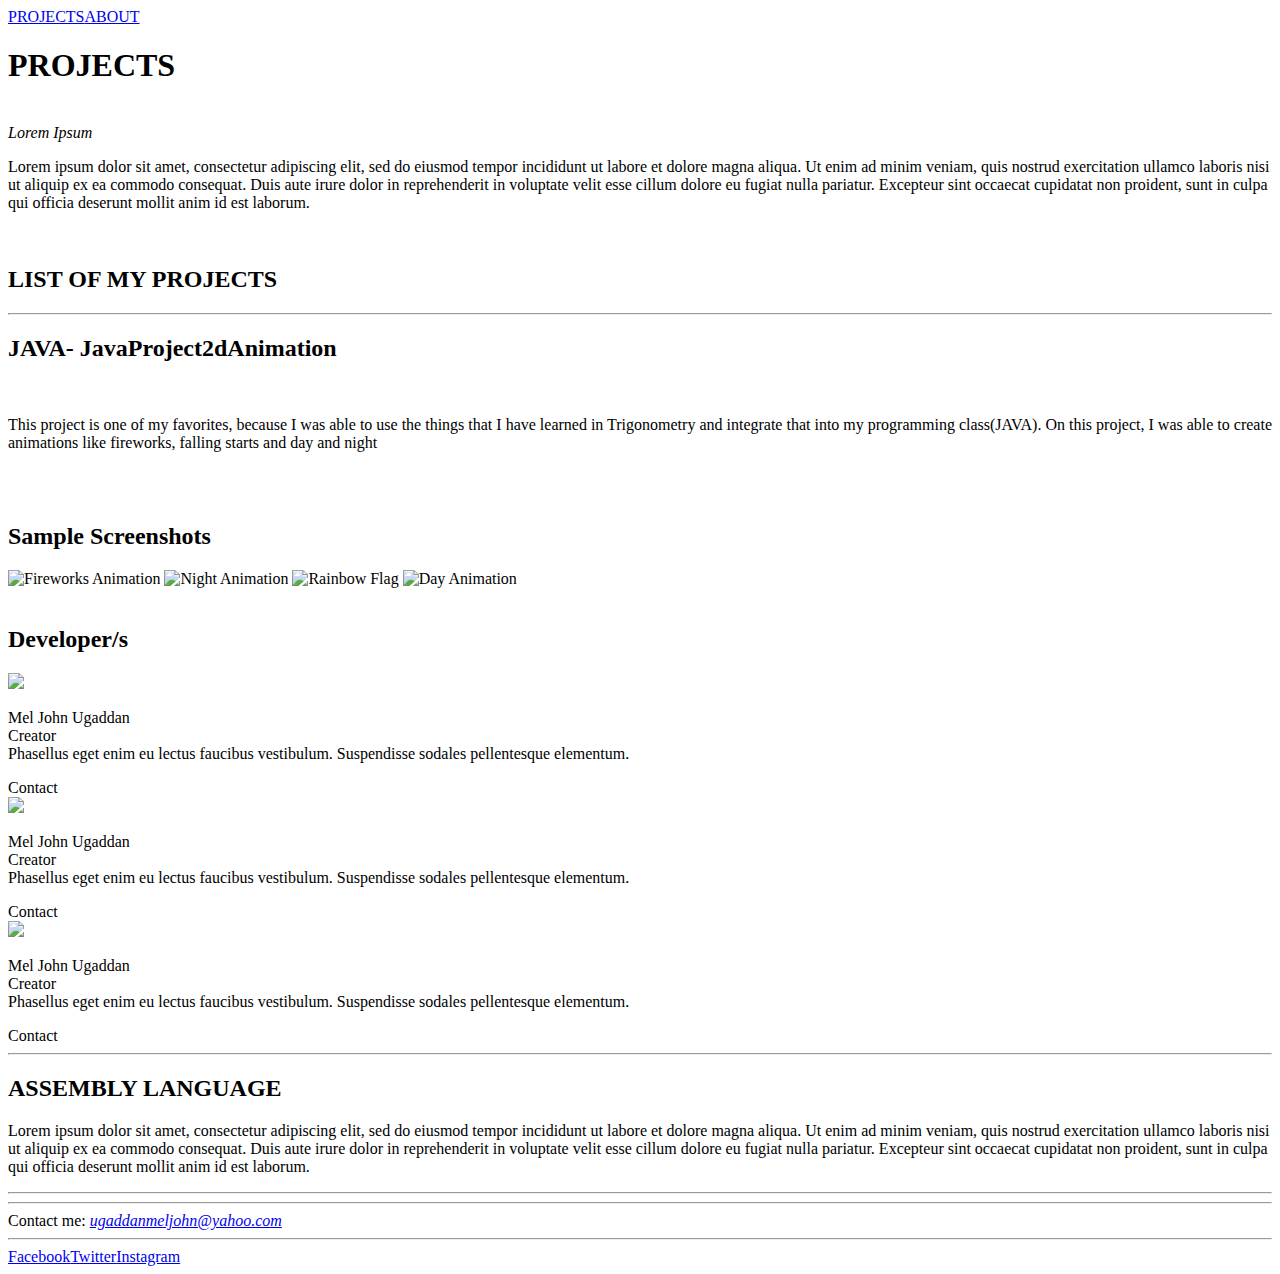
==== project.html @ 0fa834a9 "Remove tab" ====
<!DOCTYPE html>
<html>

<head>
    <meta charset="UTF-8">
    <link rel="stylesheet" type="text/css" href="css/main.css">
    <meta name="viewport" content="width=device-width, initial-scale=1.0">
    <title>My Portfolio</title>
    <style>
.showImg {

    cursor: pointer;
    transition: 0.8s;
}

.showImg:hover {opacity: 0.7;}

/* The Modal (background) */
.modal {
    display: none; /* Hidden by default */
    position: fixed; /* Stay in place */
    z-index: 20; /* Sit on top */
    padding-top: 50px; /* Location of the box */
    left: 0;
    top: 0;
    width: 100%; /* Full width */
    height: 100%; /* Full height */
    overflow: hidden; /* Enable scroll if needed */
    background-color: rgb(0,0,0); /* Fallback color */
    background-color: rgba(0,0,0,0.9); /* Black w/ opacity */
}

/* Modal Content (image) */
.modal-content {
    z-index: 30;
    margin: 20px auto;
    display: block;
    max-width:  800px;
}

/* Caption of Modal Image */
#caption {
    margin: auto;
    display: block;
    width: 80%;
    max-width: 700px;
    text-align: center;
    color: white;
    padding: 10px 0;
    height: 150px;
    font-size: 1.2em;
}

/* Add Animation */
.modal-content, #caption {    
    -webkit-animation-name: zoom;
    -webkit-animation-duration: 0.6s;
    animation-name: zoom;
    animation-duration: 0.6s;
}

@-webkit-keyframes zoom {
    from {-webkit-transform:scale(1)} 
    to {-webkit-transform:scale(1)}
}

@keyframes zoom {
    from {transform:scale(.5)} 
    to {transform:scale(1)}
}

/* The Close Button */
.close {
    position: absolute;
    top: 15px;
    right: 35px;
    color: #f1f1f1;
    font-size: 40px;
    font-weight: bold;
    transition: 0.3s;
}

.close:hover,
.close:focus {
    color: #bbb;
    text-decoration: none;
    cursor: pointer;
}

/* 100% Image Width on Smaller Screens */
</style>
</head>

<body>
    <nav><a href="project.html" class="active">PROJECTS</a><a href="index.html" >ABOUT</a></nav>
    <header>
        <h1>PROJECTS</h1><br><i>Lorem Ipsum</i>
    </header>
    <section>
        <div class="article">
            <p>Lorem ipsum dolor sit amet, consectetur adipiscing elit, sed do eiusmod tempor incididunt ut labore et dolore magna aliqua. Ut enim ad minim veniam, quis nostrud exercitation ullamco laboris nisi ut aliquip ex ea commodo consequat. Duis aute irure dolor in reprehenderit in voluptate velit esse cillum dolore eu fugiat nulla pariatur. Excepteur sint occaecat cupidatat non proident, sunt in culpa qui officia deserunt mollit anim id est laborum.</p>
        </div><br/>
        <h2>LIST OF MY PROJECTS</h2>
<hr/>
        <div class="projectList">
            <div class="projectTitle" onclick="openProject(0)">
                <h2><span class="textDesign1">JAVA</span>- JavaProject2dAnimation</h2>
            </div>
            <div class="projectContent"><br/>
                <p>This project is one of my favorites, because I was able to use the things that I have learned in Trigonometry and integrate that into my programming class(JAVA). On this project, I was able to create animations like fireworks, falling starts and day and night</p><br/><br/>
                <h2>Sample Screenshots</h2>
                <div class="developerScreenshot">
                <img class="showImg imgSc" onclick="showModal(0)" alt="Fireworks Animation"  src="resources/fireworksAnimation.png" />
                <img class="showImg imgSc" onclick="showModal(1)" alt="Night Animation"  src="resources/nightAnimations.png" />
                <img class="showImg imgSc" onclick="showModal(2)" alt="Rainbow Flag"   src="resources/rainbowAnimations.png" />
                <img class="showImg imgSc" onclick="showModal(3)" alt="Day Animation"  src="resources/dayAnimations.png" />


<!-- The Modal -->
<div id="myModal" class="modal">
  <span class="close">&times;</span>
  <img class="modal-content" id="img01">
  <div id="caption"></div>
</div>

                </div><br/>
                <h2>Developer/s</h2>
                <div class="developerProfileParent">
                    <div class="developerProfile"><img src="resources/featured.jpg"><p> <span class="textDesign1"> Mel John Ugaddan</span><br/><span class="textDesign3">Creator</span><br/>Phasellus eget enim eu lectus faucibus vestibulum. Suspendisse sodales pellentesque elementum.</p><a >Contact</a></div>
                    <div class="developerProfile"><img src="resources/featured.jpg"><p> <span class="textDesign1"> Mel John Ugaddan</span><br/><span class="textDesign3">Creator</span><br/>Phasellus eget enim eu lectus faucibus vestibulum. Suspendisse sodales pellentesque elementum.</p><a>Contact</a></div>
                    <div class="developerProfile"><img src="resources/featured.jpg"><p> <span class="textDesign1"> Mel John Ugaddan</span><br/><span class="textDesign3">Creator</span><br/>Phasellus eget enim eu lectus faucibus vestibulum. Suspendisse sodales pellentesque elementum.<br/></p><a>Contact</a></div>
                    
                    
                </div>
            </div>
        </div>
        
        <hr/>
        <div class="projectList">
            <div class="projectTitle" onclick="openProject(1)">
                <h2><span class="textDesign1">ASSEMBLY LANGUAGE</span></h2>
            </div>
            <div class="projectContent">
                <p>Lorem ipsum dolor sit amet, consectetur adipiscing elit, sed do eiusmod tempor incididunt ut labore et dolore magna aliqua. Ut enim ad minim veniam, quis nostrud exercitation ullamco laboris nisi ut aliquip ex ea commodo consequat. Duis aute irure dolor in reprehenderit in voluptate velit esse cillum dolore eu fugiat nulla pariatur. Excepteur sint occaecat cupidatat non proident, sunt in culpa qui officia deserunt mollit anim id est laborum.</p>
            </div>

        </div>
        <hr/>
    </section>


    <footer>
        <div class="footerContact">
            <hr>Contact me: <i><a href="/html/">ugaddanmeljohn@yahoo.com</a></i>
            <hr>
        </div>
        <a href="/html/" class="aFooter">Facebook</a><a href="/html/" class="aFooter">Twitter</a><a href="/html/" class="aFooter">Instagram</a>
    </footer>
</body>

</html>




<script>
    var openProjectMenu = document.getElementsByClassName("projectContent");

    function openProject(index) {

        if (openProjectMenu[index].style.visibility == "visible") {
            openProjectMenu[index].style.opacity = "0";
            openProjectMenu[index].style.visibility = "hidden";
            openProjectMenu[index].style.maxHeight = "0px";
        } else {
            for (x = 0; x < openProjectMenu.length; x++) {
                openProjectMenu[x].style.opacity = "0";
                openProjectMenu[x].style.visibility = "hidden";
                openProjectMenu[x].style.maxHeight = "0px";

            }
            openProjectMenu[index].style.visibility = "visible";
            openProjectMenu[index].style.opacity = "1";
            openProjectMenu[index].style.maxHeight = "3000px";
        }

    }
    
// Get the modal
var modal = document.getElementById('myModal');

// Get the image and insert it inside the modal - use its "alt" text as a caption
var img = document.getElementsByClassName("showImg");
var modalImg = document.getElementById("img01");
var captionText = document.getElementById("caption");
function showModal(index){

    modal.style.display = "block";
    modalImg.src = img[index].src;
    captionText.innerHTML = img[index].alt;
}

// Get the <span> element that closes the modal
var span = document.getElementsByClassName("close")[0];
var modalClick = document.getElementsByClassName("modal")[0];
modalClick.onclick = function() { 
    modal.style.display = "none";
}
// When the user clicks on <span> (x), close the modal
span.onclick = function() { 
    modal.style.display = "none";
}
</script>
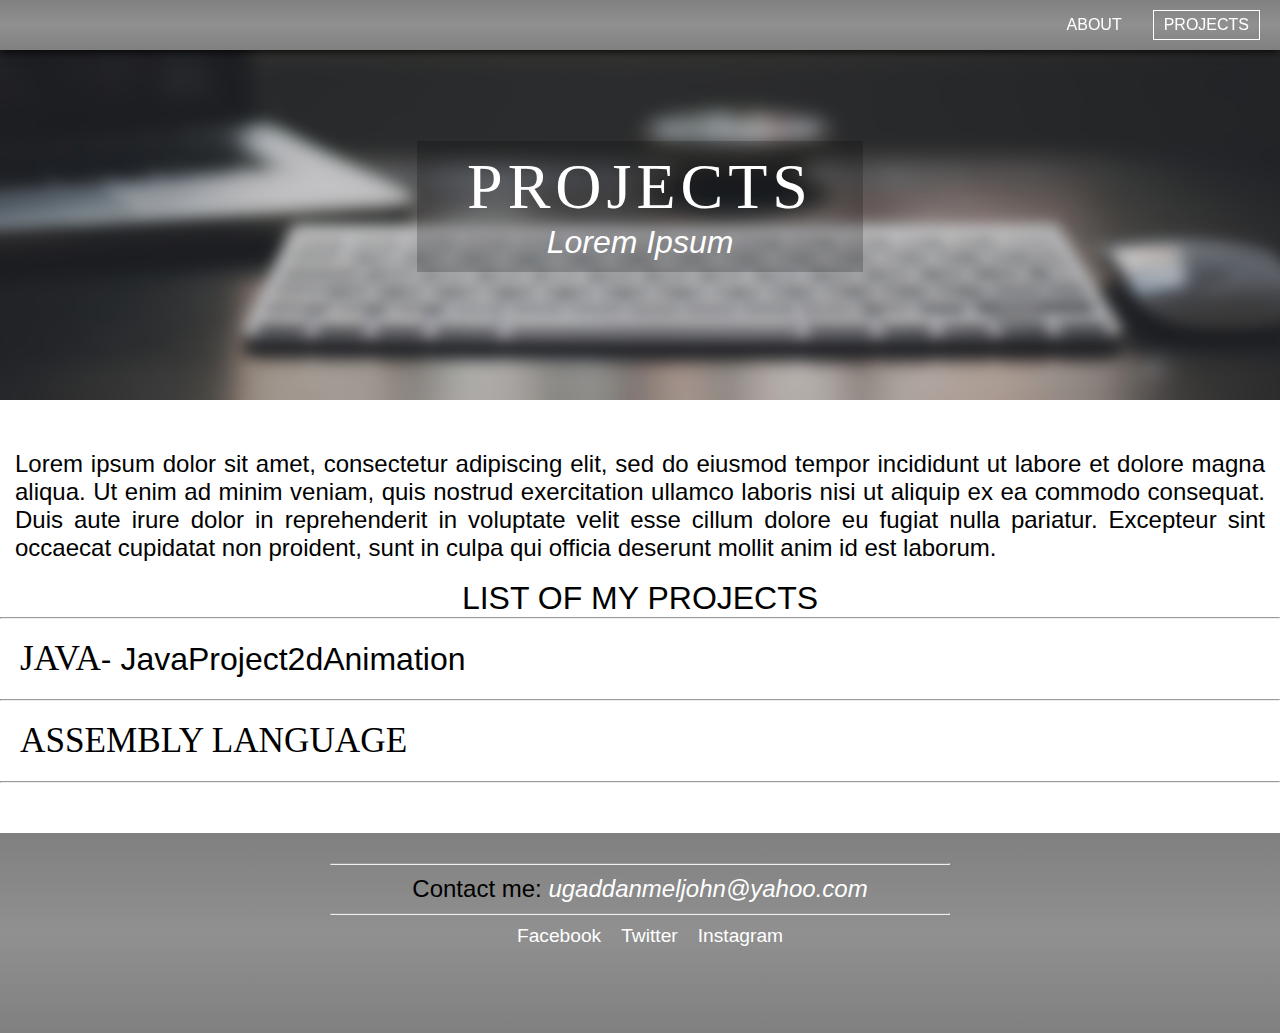
==== commit f9268163: "CSS Changes" ====
--- a/project.html
+++ b/project.html
@@ -4,7 +4,6 @@
 <head>
     <meta charset="UTF-8">
     <link rel="stylesheet" type="text/css" href="css/main.css">
-    <meta name="viewport" content="width=device-width, initial-scale=1.0">
     <title>My Portfolio</title>
     <style>
 .showImg {
@@ -14,7 +13,6 @@
 }
 
 .showImg:hover {opacity: 0.7;}
-
 /* The Modal (background) */
 .modal {
     display: none; /* Hidden by default */
--- a/css/main.css
+++ b/css/main.css
@@ -0,0 +1,397 @@
+* {
+    margin: 0px;
+    font-weight: 100;
+    box-sizing: border-box;
+}
+
+body {
+    font-family: calibri, sans-serif;
+    margin-left: auto;
+    margin-right: auto;
+}
+
+.user {
+    width: 200px;
+    height: 200px;
+    border-radius: 50%;
+    border: 5px solid #909090;
+    background-repeat: no-repeat;
+    background-position: center center;
+    background-size: cover;
+    float: left;
+    width: 200px;
+}
+
+.profile {
+    font-family: 'Roboto', sans-serif;
+    margin-top: 40px;
+    margin-left: 20px;
+    padding: 30px 0px;
+    padding-left: 200px;
+    font-weight: bold;
+    width: 750px;  
+    color: white;
+}
+
+.profile .name {
+    font-size: 40px;
+}
+
+.profile .description {
+    font-size: 25px;
+}
+
+.header-profile {
+    margin-left: 40px;
+    position: absolute;
+    top: 220px;
+}
+
+.one {
+    background-image: url('https://avatars2.githubusercontent.com/u/26689234?s=460&v=4');
+}
+
+/********************************STYLES********************************/
+
+.textDesign1 {
+    font-family: serif;
+    font-weight: 500;
+    font-size: 1.1em;
+
+}
+
+.textDesign2 {
+    color: darkgreen;
+    font-weight: 500;
+    font-size: 1.1em;
+}
+
+.textDesign3 {
+    font-size: .95em;
+    opacity: 0.8;
+    filter: Alpha(opacity=80);
+}
+
+
+/********************************NAVIGATIONS/********************************/
+
+nav {
+    height: 50px;
+    background-color: gray;
+    background: linear-gradient(gray, #909090, gray);
+    width: 100%;
+    position: fixed;
+    box-shadow: 0px 1px 10px 0px black;
+    z-index: 10;
+
+}
+
+nav a {
+    text-decoration: none;
+    margin-right: 20px;
+    color: white;
+    float: right;
+    margin-top: 10px;
+    padding: 5px 10px;
+    border-color: transparent;
+    border-style: solid;
+    border-width: 1px;
+}
+
+nav a:hover {
+    border-color: white;
+    border-style: solid;
+    border-width: 1px;
+}
+
+.active {
+    border-color: white;
+    border-style: solid;
+    border-width: 1px;
+}
+
+
+/****************************HEADER*******************************/
+
+header {
+
+    color: white;
+    padding-top: 150px;
+    height: 400px;
+    text-align: center;
+    background-image: url("../resources/header-blur.png");
+    background-repeat: no-repeat;
+    background-position: center center;
+    background-size: auto 100%;
+
+}
+
+header h1 {
+    background-color: rgba(0, 0, 0, .2);
+    font-family: serif;
+    letter-spacing: 5px;
+    display: inline;
+    font-size: 4em;
+    padding: 50px 50px;
+    padding-top: 10px;
+}
+
+header i {
+    display: inline;
+    font-size: 2em;
+}
+
+
+/***************************SECTIONS****************************************/
+
+section {
+    max-width: 1500px;
+    margin-top: 50px;
+    margin-bottom: 50px;
+    text-align: justify;
+    margin-left: auto;
+    margin-right: auto;
+}
+
+section h2 {
+    font-size: 2em;
+    text-align: center;
+
+}
+
+section p {
+    font-size: 1.5em;
+
+}
+
+#featureImg {
+    display: block;
+    width: auto;
+    height: auto;
+    max-width: 75%;
+    max-height: 90%;
+    margin: 20px auto;
+}
+
+#aboutMe {
+    padding-top: 20px;
+    padding-bottom: 20px;
+    width: 100%;
+    background-color: #F0F0F0;
+}
+
+#skills {
+
+    font-size: 3em;
+}
+
+#skills .textDesign2 {
+    font-weight: 100;
+}
+
+.article {
+    max-width: 1250px;
+    margin: 0 auto;
+}
+
+/***********************************FOOTER***************************************/
+
+footer {
+    background: linear-gradient(gray, #909090, gray);
+    height: 200px;
+    text-align: center;
+}
+
+footer a {
+    text-decoration: none;
+    color: white;
+}
+
+footer hr {
+
+    margin: 10px;
+}
+
+footer a:hover {
+    text-decoration: underline;
+}
+
+.footerContact {
+    width: 50%;
+    padding-top: 20px;
+    margin: 10px auto;
+    font-size: 1.5em;
+}
+
+.aFooter {
+    font-size: 1.2em;
+    margin-left: 20px;
+}
+
+
+/************Project Page***********/
+.projectContent {
+    margin: 0px 50px;
+    visibility: hidden;
+    max-height: 0px;
+    overflow: hidden;
+    opacity: 0;
+
+    -webkit-transition: max-height .5s, opacity .5s;
+    -moz-transition: max-height .5s, opacity .5s;
+    -ms-transition: max-height .5s, opacity .5s;
+    -o-transition: max-height .5s, opacity .5s;
+    transition: max-height .5s, opacity .5s;
+    -webkit-transition-timing-function: ease;
+}
+
+.projectContent p {
+    text-align: justify;
+}
+
+.projectTitle {
+    clear: both;
+    padding: 20px;
+
+}
+
+.projectTitle h2 {
+    text-align: left;
+}
+
+.projectTitle:hover {
+    background-color: #F0F0F0;
+    cursor: pointer;
+}
+
+.projectTitle button {
+    margin-right: 20px;
+    font-size: 1em;
+}
+
+.projectList {}
+
+.developerProfile {
+    position: relative;
+    vertical-align: top;
+    margin: 0px 10px;
+    padding: 10px;
+    width: 350px;
+    display: inline-block;
+
+}
+
+.developerProfile a {
+    text-decoration: none;
+    margin-top: 10px;
+    display: block;
+    background-color: #f0f0f0;
+    padding: 10px;
+    font-size: 1.2em;
+}
+
+.developerProfile a:hover {
+    color: white;
+    background-color: gray;
+
+    cursor: pointer;
+}
+
+.developerProfile img {
+    width: auto;
+    height: auto;
+    max-width: 100%;
+    max-height: 100%;
+    margin: 0px auto;
+}
+
+.developerProfile hr {
+    margin: 10px 0px;
+}
+
+.developerProfileParent {
+    text-align: center;
+    display: block;
+    margin: auto;
+    width: 90%;
+}
+
+.developerScreenshot {
+    text-align: center;
+    display: block;
+    margin: auto;
+    width: 100%;
+}
+
+.developerScreenshot .imgSc {
+    vertical-align: top;
+    margin: 10px;
+    max-width: 47%;
+    display: inline-block;
+    text-align: center;
+}
+
+.developerProfileParent .textDesign2 {
+    text-align: left;
+}
+
+/**********************RESPONSIVE FEATURES*************************/
+
+@media only screen and (min-width: 0px) and (max-width: 600px) {
+    body {
+        font-size: .7em;
+    }
+
+    .profile{
+        font-size: .2em;
+    }
+
+    .developerProfile {
+        width: 100%;
+
+    }
+
+    .developerScreenshot .imgSc {
+        max-width: 100%;
+    }
+
+    .developerProfile img {
+        max-width: 80%;
+        max-height: 80%;
+    }
+
+
+    .footerContact {
+
+        overflow: hidden;
+        width: 100%;
+    }
+
+    .modal-content {
+        width: 100%;
+    }
+
+
+}
+
+
+
+@media only screen and (min-width: 600px) and (max-width: 1000px) {
+    body {
+        font-size: .8em;
+    }
+
+    .developerScreenshot img {
+        max-width: 100%;
+    }
+
+    .footerContact {
+        overflow: hidden;
+    }
+
+    .modal-content {
+        width: 100%;
+    }
+
+
+}